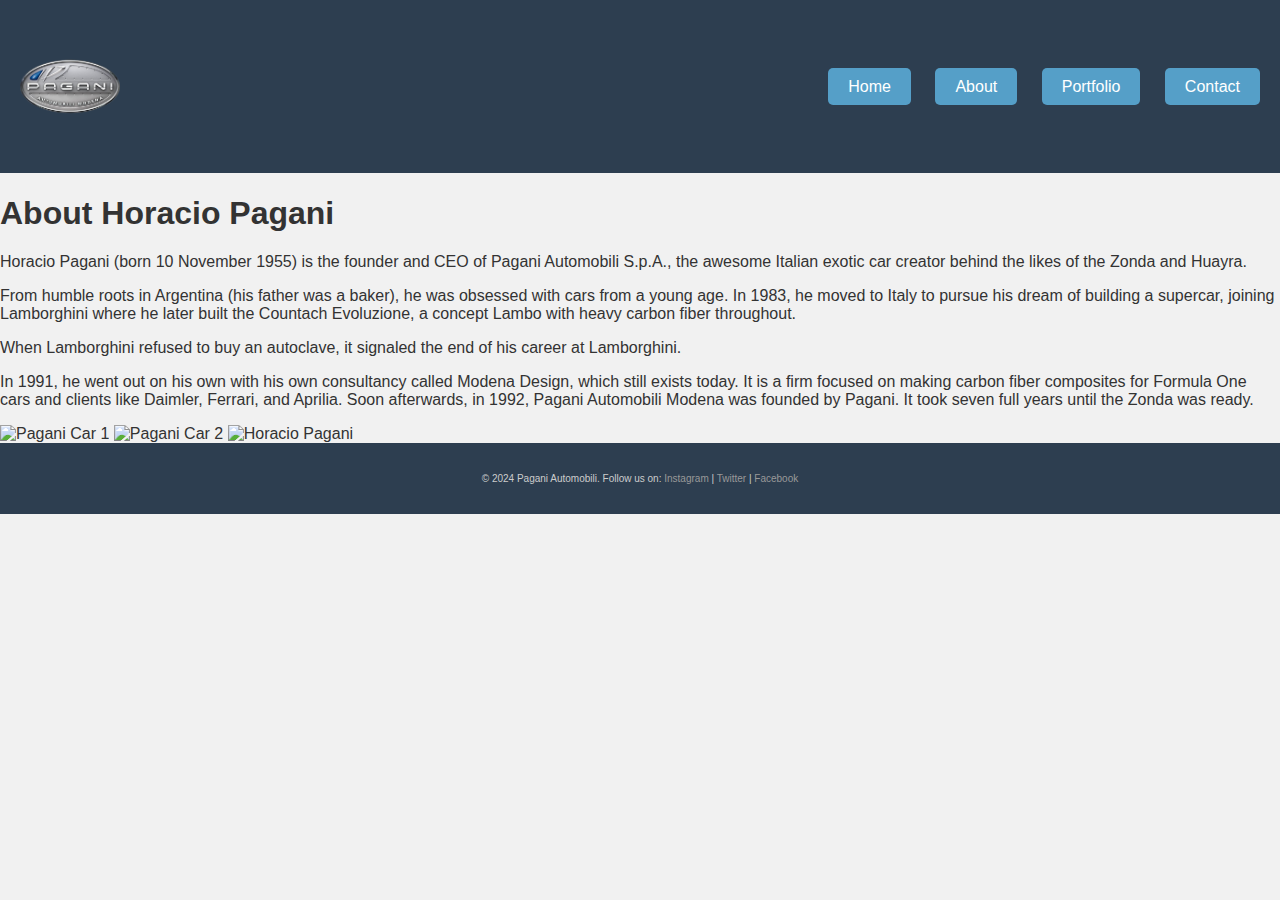
==== about.html @ f8c67a3b "about" ====
<!DOCTYPE html>
<html lang="en">
<head>
    <meta charset="UTF-8" />
    <meta name="viewport" content="width=device-width, initial-scale=1.0" />
    <title>About - Pagani Automobili</title>
    <link rel="stylesheet" href="styles.css" />
</head>
<body>
    <!-- Navbar -->
    <nav>
        <div class="nav-container">
            <img src="images/logo_pagani copy.png" alt="Pagani Logo" class="logo" />
            <ul>
                <li><a href="index.html">Home</a></li>
                <li><a href="about.html">About</a></li>
                <li><a href="portfolio.html">Portfolio</a></li>
                <li><a href="contact.html">Contact</a></li>
            </ul>
        </div>
    </nav>

    <!-- Main Content: About Section -->
    <main>
        <section id="about-section">
            <h1>About Horacio Pagani</h1>
            <div class="history-text">
                <p>Horacio Pagani (born 10 November 1955) is the founder and CEO of Pagani Automobili S.p.A., the awesome Italian exotic car creator behind the likes of the Zonda and Huayra.</p>
                <p>From humble roots in Argentina (his father was a baker), he was obsessed with cars from a young age. In 1983, he moved to Italy to pursue his dream of building a supercar, joining Lamborghini where he later built the Countach Evoluzione, a concept Lambo with heavy carbon fiber throughout.</p>
                <p>When Lamborghini refused to buy an autoclave, it signaled the end of his career at Lamborghini.</p>
                <p>In 1991, he went out on his own with his own consultancy called Modena Design, which still exists today. It is a firm focused on making carbon fiber composites for Formula One cars and clients like Daimler, Ferrari, and Aprilia. Soon afterwards, in 1992, Pagani Automobili Modena was founded by Pagani. It took seven full years until the Zonda was ready.</p>
            </div>
            <!-- Gallery of 3 Photos -->
            <div class="gallery">
                <img src="photo1.jpg" alt="Pagani Car 1" class="about-photo">
                <img src="photo2.jpg" alt="Pagani Car 2" class="about-photo">
                <img src="photo3.jpg" alt="Horacio Pagani" class="about-photo">
            </div>
        </section>
    </main>

    <!-- Footer -->
    <footer>
        <p>
            &copy; 2024 Pagani Automobili. Follow us on:
            <a href="#">Instagram</a> | <a href="#">Twitter</a> | <a href="#">Facebook</a>
        </p>
    </footer>
</body>
</html>
---- styles.css ----
/* General Styles */
body {
    font-family: Arial, sans-serif;
    margin: 0;
    padding: 0;
    background-color: #f1f1f1; /* Blanco suave */
    color: #333; /* Gris oscuro */
  }
  
  /* Navbar */
  nav {
    background-color: #2d3e50; /* Gris medio */
    padding: 20px;
  }
  
  .nav-container {
    display: flex;
    justify-content: space-between;
    align-items: center;
  }
  
  .logo {
    width: 100px; /* Tamaño del logo */
  }
  
  nav ul {
    list-style-type: none;
    margin: 0;
    padding: 0;
  }
  
  nav ul li {
    display: inline-block;
    margin-left: 20px;
  }
  
  nav ul li a {
    color: white;
    text-decoration: none;
    padding: 10px 20px;
    background-color: #559FC8; /* Azul Pagani */
    border-radius: 5px;
  }
  
  nav ul li a:hover {
    background-color: #7bb5d5; /* Hover más claro */
  }
  
  /* Main Content */
  #featured-car {
    text-align: center;
    margin: 50px 0;
  }
  
  .car-video {
    max-width: 90%;
    max-height: 600px;
    height: auto;
    border-radius: 10px;
    box-shadow: 0 4px 8px rgba(0, 0, 0, 0.2); /* Sombra para resaltar el video */
  }
  
  .center-text {
    margin-top: 20px;
    font-size: 1.2em;
    color: #333; /* Gris oscuro */
    text-align: center;
  }
  
  /* Footer */
  footer {
    background-color: #2d3e50; /* Gris medio */
    color: #999; /* Gris claro */
    text-align: center;
    padding: 20px;
    font-size: 12px;
  }
  
  footer a {
    color: #999; /* Gris claro */
    text-decoration: none;
  }
  
  footer a:hover {
    color: white; /* Blanco al pasar el ratón */
  }
  
  /* Custom classes for layout adjustments */
  .car-video-container {
    max-width: 100%;
    margin: 0 auto;
    padding: 20px;
    background-color: #f1f1f1; /* Fondo blanco suave */
    border-radius: 10px;
  }
  
  .elegant-quote {
    font-family: 'Georgia', serif; /* Elegante tipo de letra */
    font-style: italic; /* Cursiva */
    font-size: 1.5em; /* Tamaño de fuente más grande */
    color: #559FC8; /* Color azul Pagani */
    text-align: center; /* Centrar el texto */
    margin: 20px 0; /* Margen superior e inferior */
    line-height: 1.6; /* Espaciado entre líneas */
  }
  
  footer p {
    font-size: 10px; /* Copyright más pequeño */
    color: #ccc; /* Gris claro */
  }
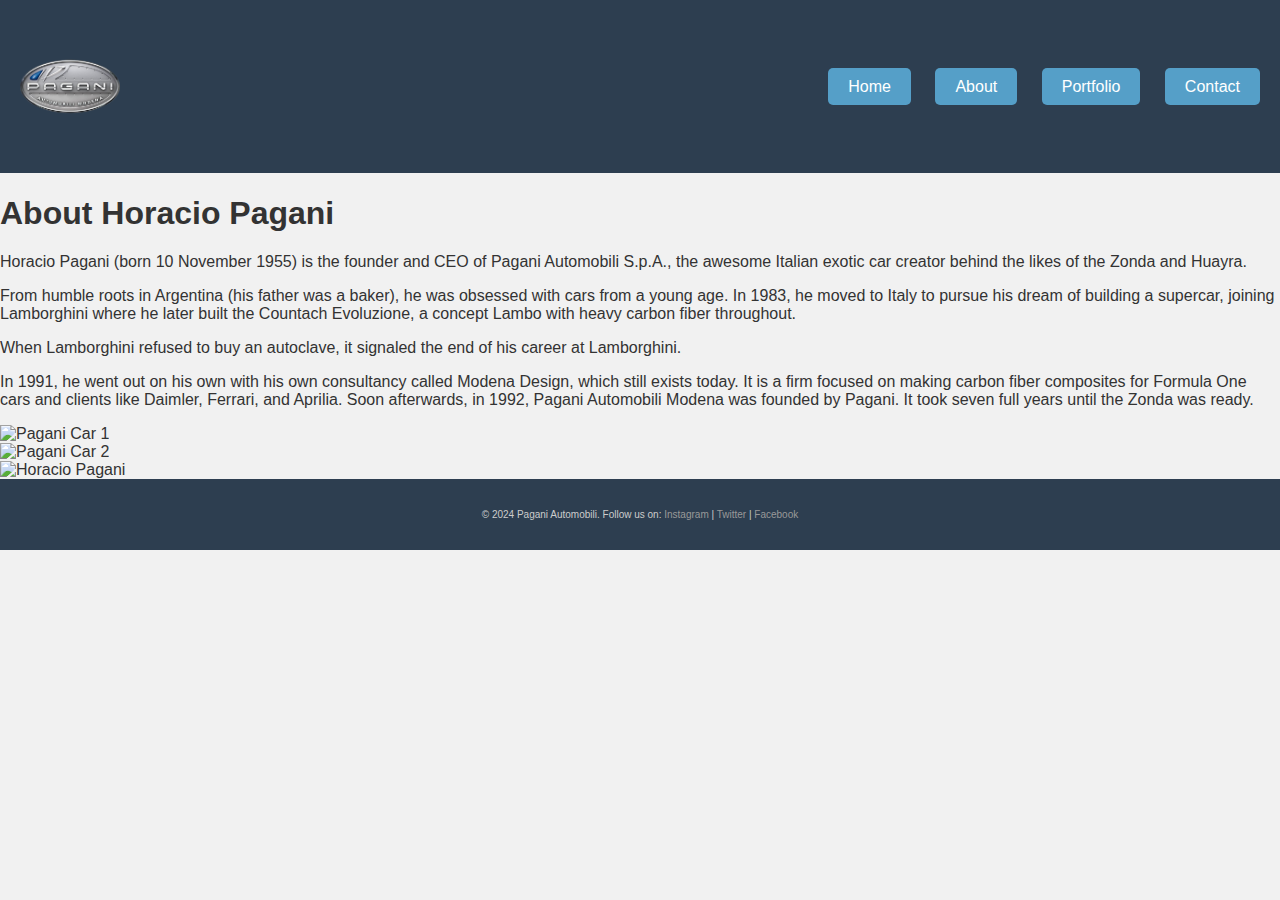
==== commit 83fab71b: "save" ====
--- a/about.html
+++ b/about.html
@@ -24,17 +24,26 @@
     <main>
         <section id="about-section">
             <h1>About Horacio Pagani</h1>
-            <div class="history-text">
-                <p>Horacio Pagani (born 10 November 1955) is the founder and CEO of Pagani Automobili S.p.A., the awesome Italian exotic car creator behind the likes of the Zonda and Huayra.</p>
-                <p>From humble roots in Argentina (his father was a baker), he was obsessed with cars from a young age. In 1983, he moved to Italy to pursue his dream of building a supercar, joining Lamborghini where he later built the Countach Evoluzione, a concept Lambo with heavy carbon fiber throughout.</p>
-                <p>When Lamborghini refused to buy an autoclave, it signaled the end of his career at Lamborghini.</p>
-                <p>In 1991, he went out on his own with his own consultancy called Modena Design, which still exists today. It is a firm focused on making carbon fiber composites for Formula One cars and clients like Daimler, Ferrari, and Aprilia. Soon afterwards, in 1992, Pagani Automobili Modena was founded by Pagani. It took seven full years until the Zonda was ready.</p>
-            </div>
-            <!-- Gallery of 3 Photos -->
-            <div class="gallery">
-                <img src="photo1.jpg" alt="Pagani Car 1" class="about-photo">
-                <img src="photo2.jpg" alt="Pagani Car 2" class="about-photo">
-                <img src="photo3.jpg" alt="Horacio Pagani" class="about-photo">
+            <div class="about-content">
+                <!-- Texto de la Historia en un bloque a la izquierda -->
+                <div class="history-text">
+                    <p>Horacio Pagani (born 10 November 1955) is the founder and CEO of Pagani Automobili S.p.A., the awesome Italian exotic car creator behind the likes of the Zonda and Huayra.</p>
+                    <p>From humble roots in Argentina (his father was a baker), he was obsessed with cars from a young age. In 1983, he moved to Italy to pursue his dream of building a supercar, joining Lamborghini where he later built the Countach Evoluzione, a concept Lambo with heavy carbon fiber throughout.</p>
+                    <p>When Lamborghini refused to buy an autoclave, it signaled the end of his career at Lamborghini.</p>
+                    <p>In 1991, he went out on his own with his own consultancy called Modena Design, which still exists today. It is a firm focused on making carbon fiber composites for Formula One cars and clients like Daimler, Ferrari, and Aprilia. Soon afterwards, in 1992, Pagani Automobili Modena was founded by Pagani. It took seven full years until the Zonda was ready.</p>
+                </div>
+                <!-- Galería de Fotos en un diseño dinámico -->
+                <div class="gallery">
+                    <div class="photo-container">
+                        <img src="photo1.jpg" alt="Pagani Car 1" class="about-photo">
+                    </div>
+                    <div class="photo-container">
+                        <img src="photo2.jpg" alt="Pagani Car 2" class="about-photo">
+                    </div>
+                    <div class="photo-container">
+                        <img src="photo3.jpg" alt="Horacio Pagani" class="about-photo">
+                    </div>
+                </div>
             </div>
         </section>
     </main>
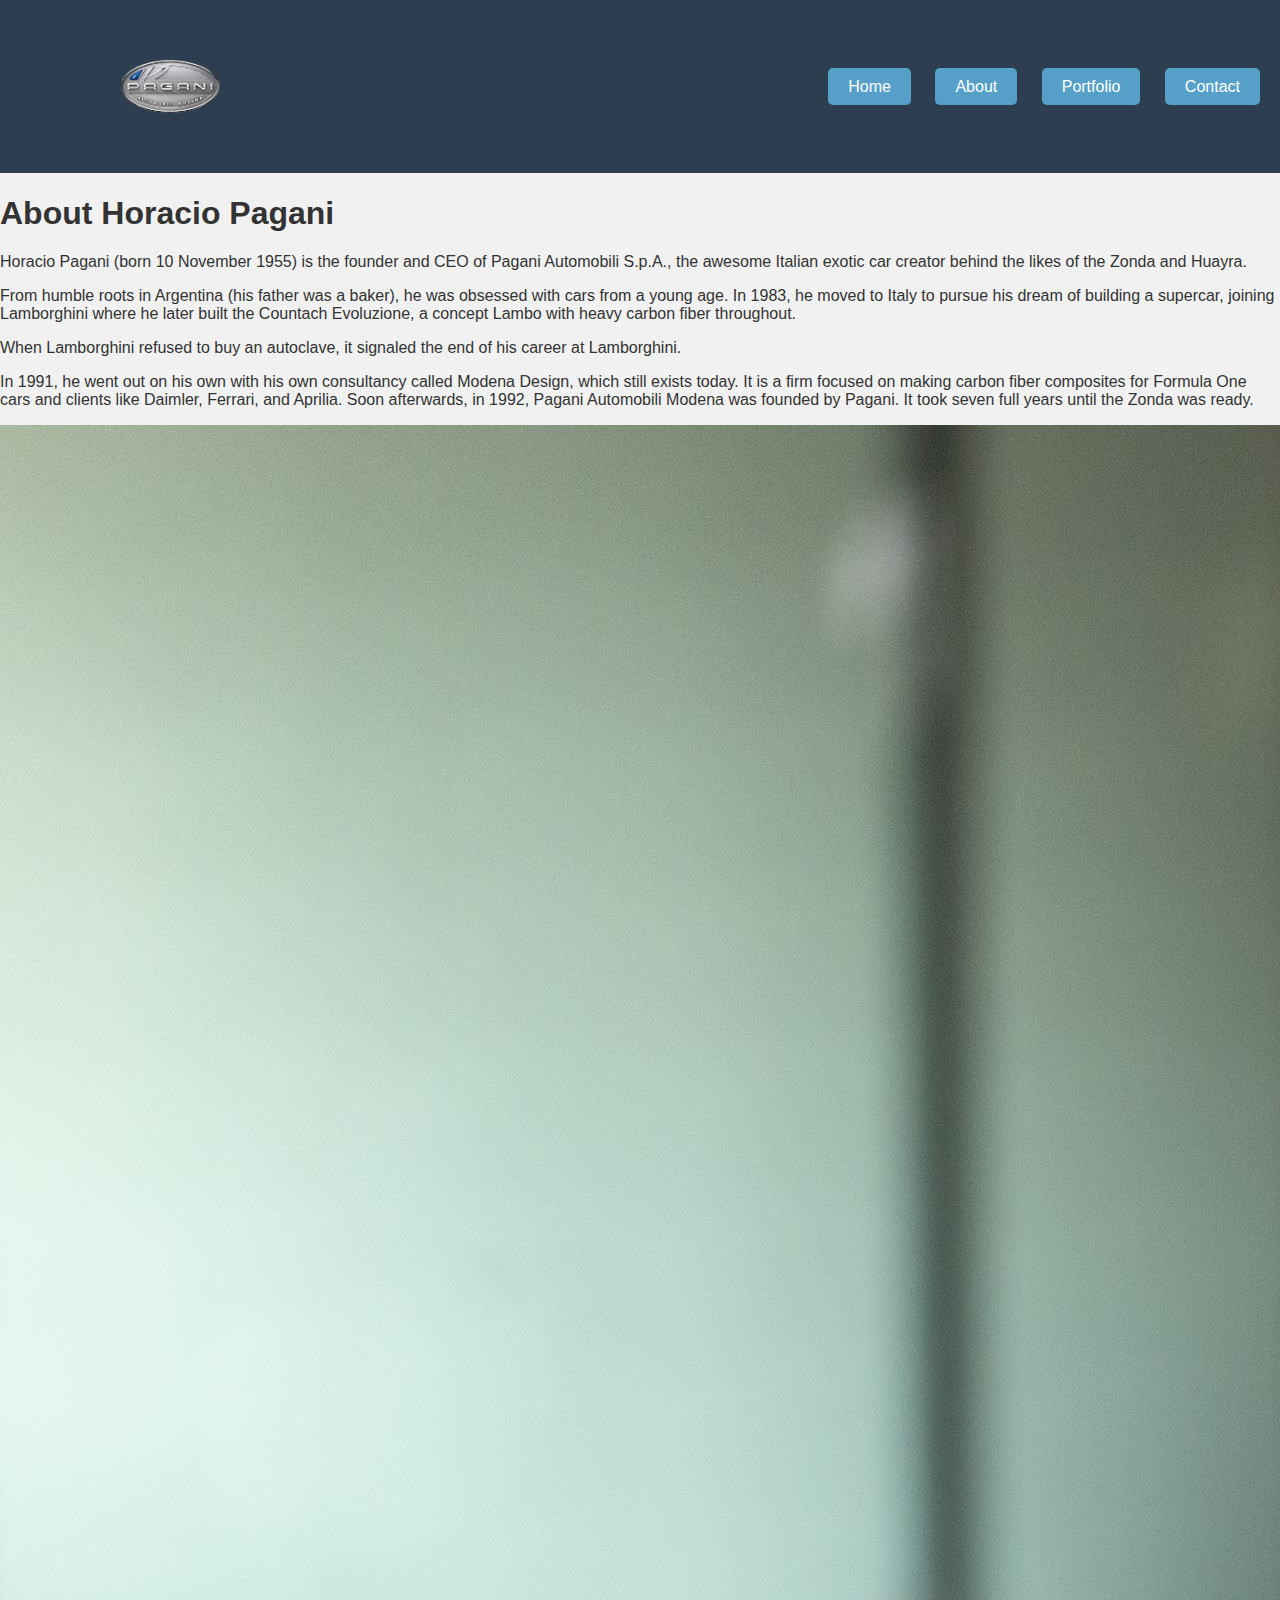
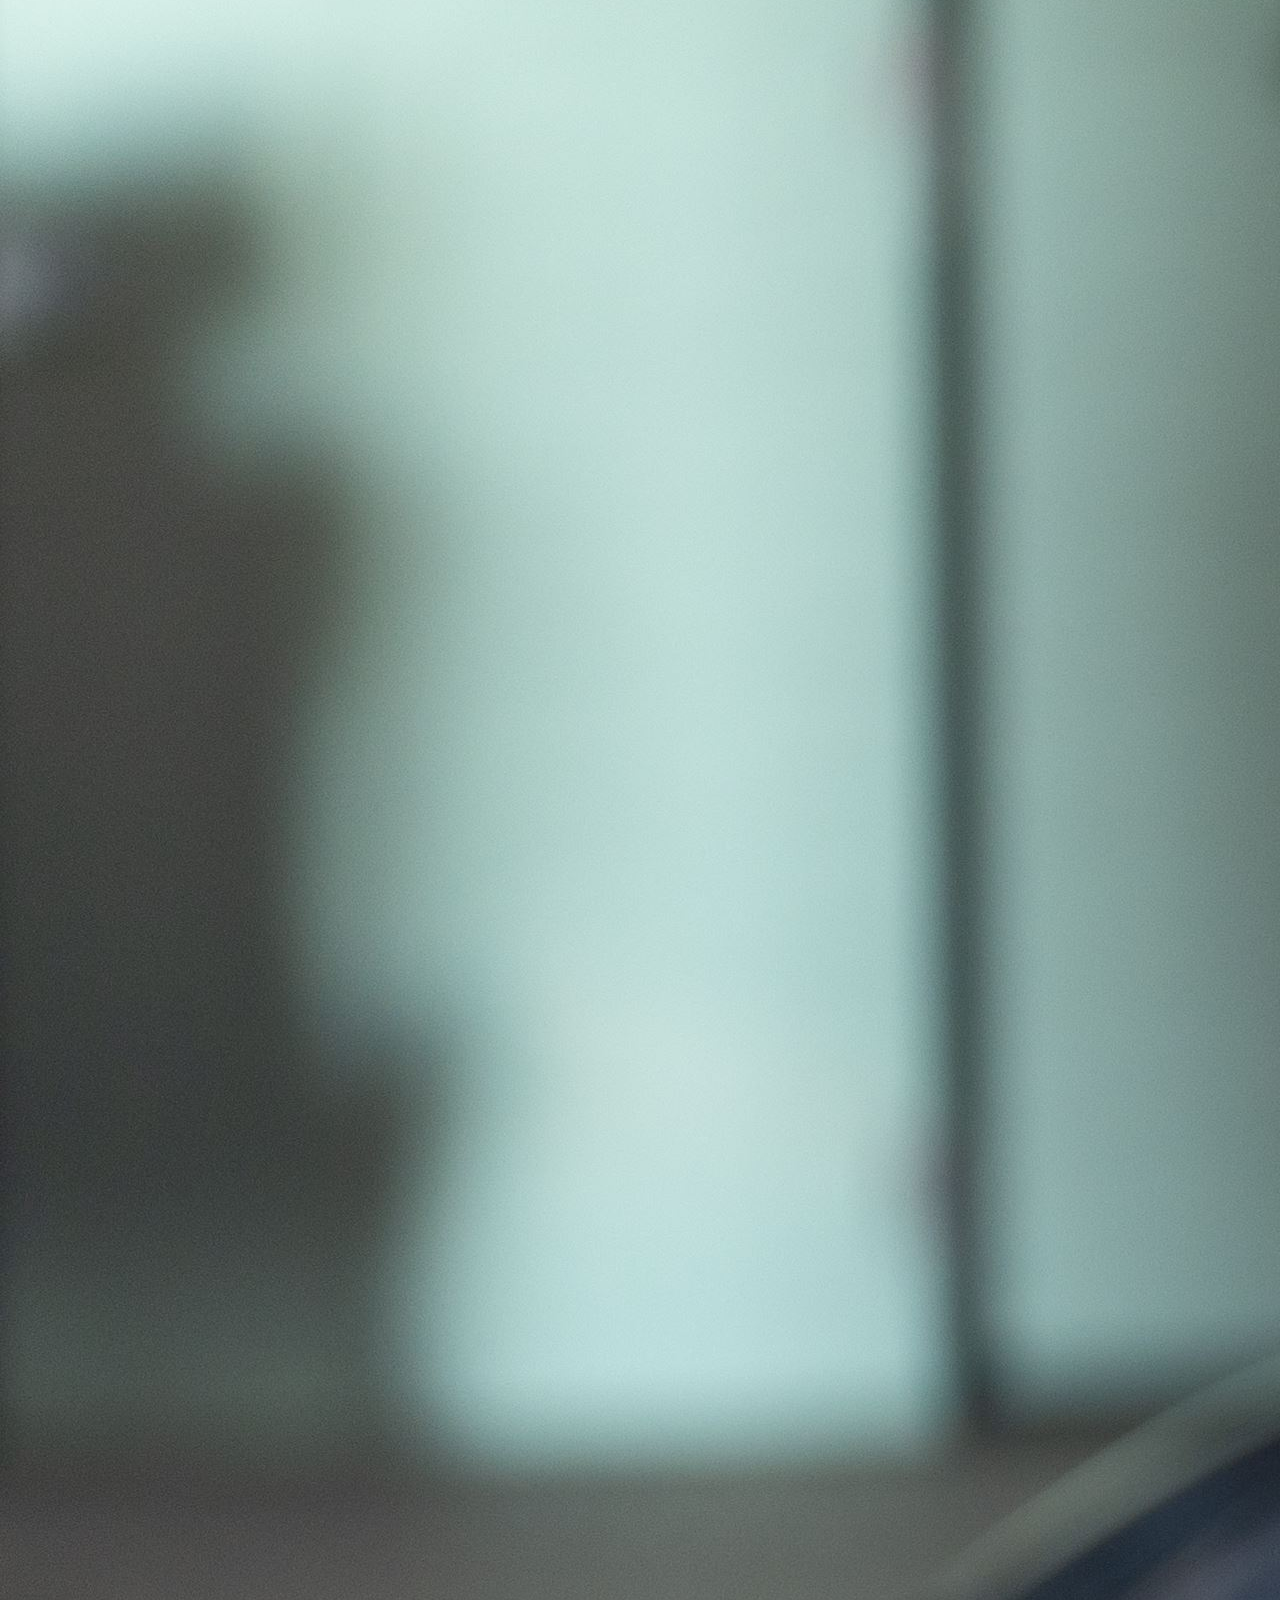
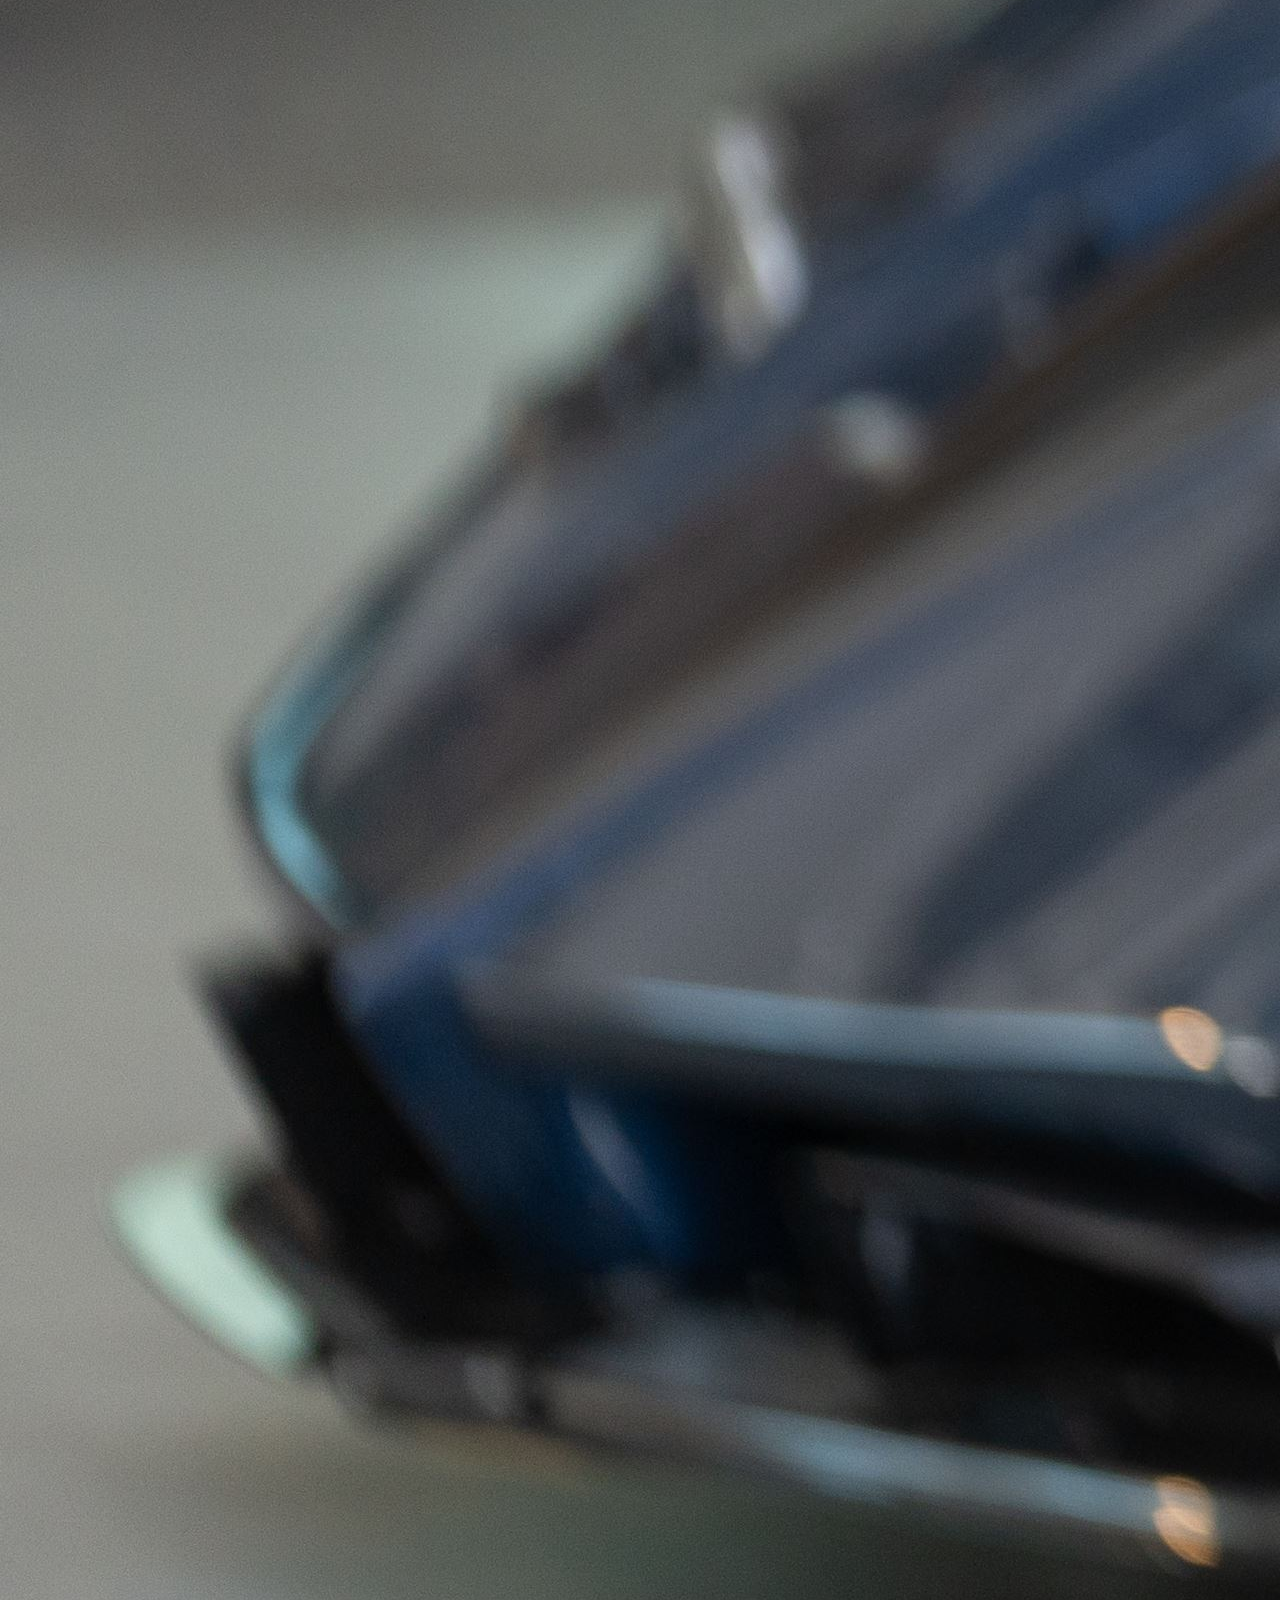
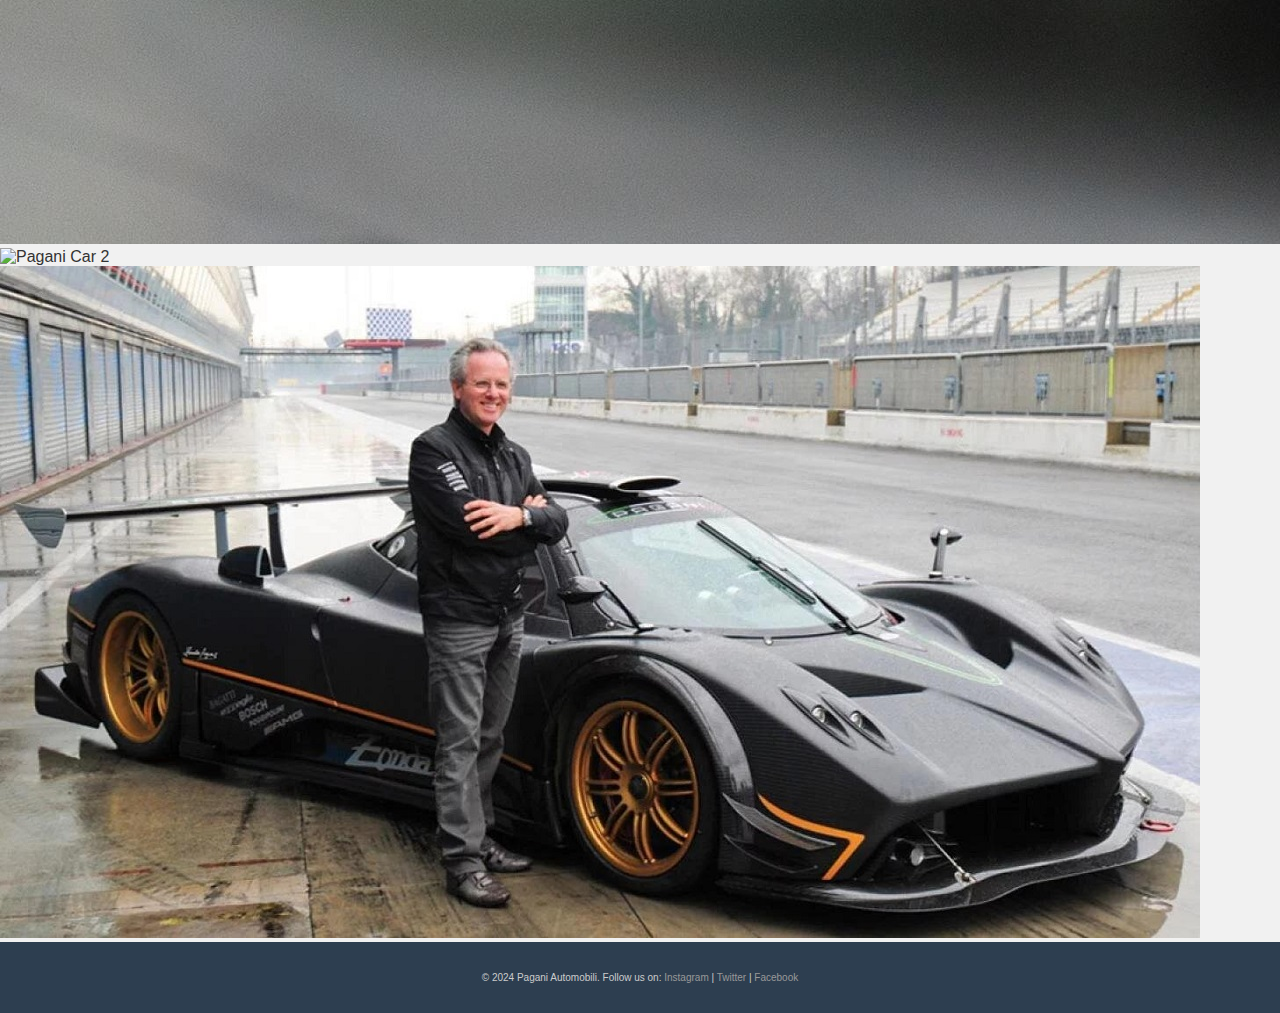
==== commit 89c9a43e: "commit" ====
--- a/about.html
+++ b/about.html
@@ -35,13 +35,13 @@
                 <!-- Galería de Fotos en un diseño dinámico -->
                 <div class="gallery">
                     <div class="photo-container">
-                        <img src="photo1.jpg" alt="Pagani Car 1" class="about-photo">
+                        <img src="images/horacio1 copy.jpg" alt="Pagani Car 1" class="about-photo">
                     </div>
                     <div class="photo-container">
-                        <img src="photo2.jpg" alt="Pagani Car 2" class="about-photo">
+                        <img src="images/horacio2.jpg" alt="Pagani Car 2" class="about-photo">
                     </div>
                     <div class="photo-container">
-                        <img src="photo3.jpg" alt="Horacio Pagani" class="about-photo">
+                        <img src="images/horacio3.jpg" alt="Horacio Pagani" class="about-photo">
                     </div>
                 </div>
             </div>
--- a/styles.css
+++ b/styles.css
@@ -21,7 +21,9 @@
   
   .logo {
     width: 100px; /* Tamaño del logo */
+    margin-left: 100px;
   }
+
   
   nav ul {
     list-style-type: none;
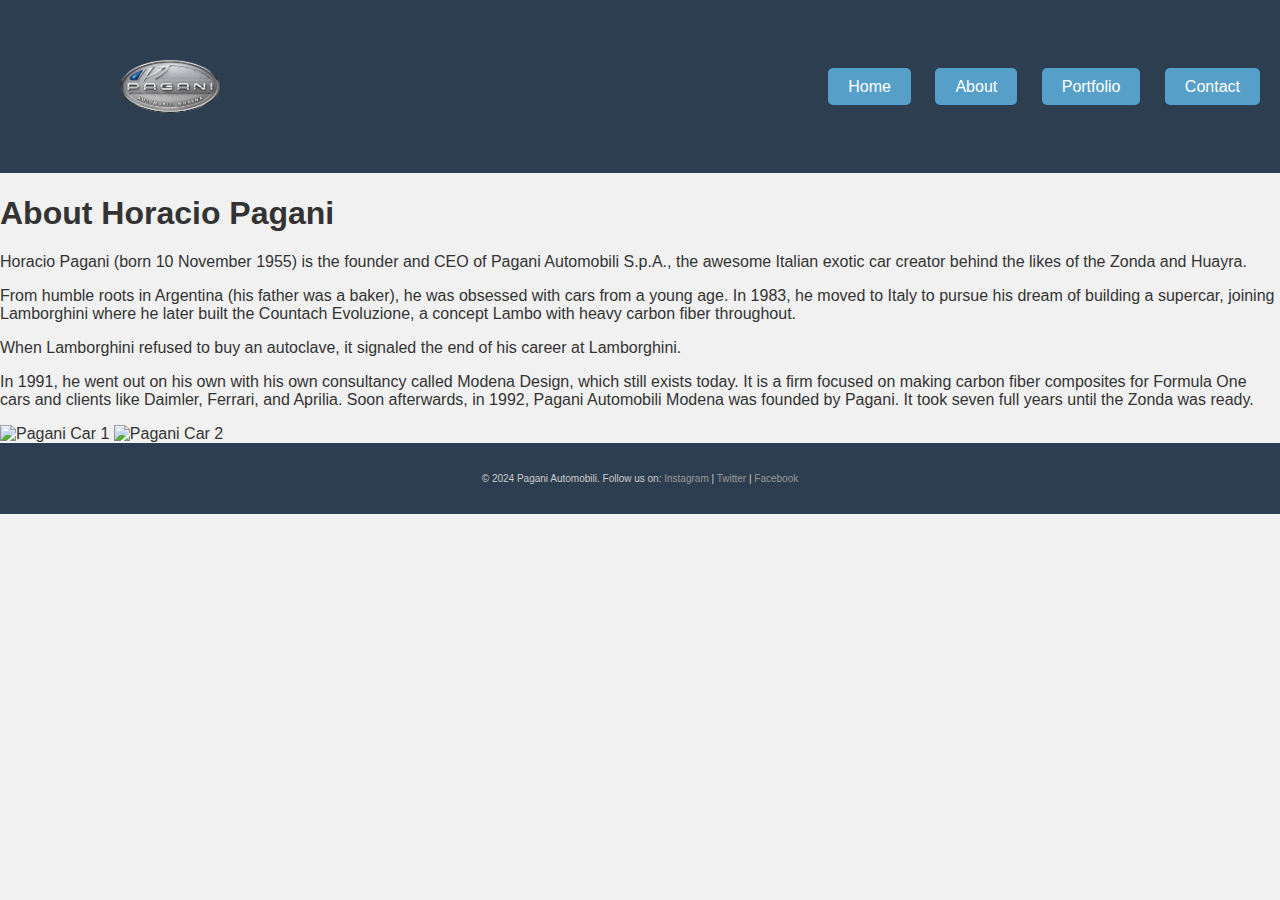
==== commit fcc09d57: "photo change" ====
--- a/about.html
+++ b/about.html
@@ -25,24 +25,18 @@
         <section id="about-section">
             <h1>About Horacio Pagani</h1>
             <div class="about-content">
-                <!-- Texto de la Historia en un bloque a la izquierda -->
+                <!-- Texto de la Historia en un bloque -->
                 <div class="history-text">
                     <p>Horacio Pagani (born 10 November 1955) is the founder and CEO of Pagani Automobili S.p.A., the awesome Italian exotic car creator behind the likes of the Zonda and Huayra.</p>
                     <p>From humble roots in Argentina (his father was a baker), he was obsessed with cars from a young age. In 1983, he moved to Italy to pursue his dream of building a supercar, joining Lamborghini where he later built the Countach Evoluzione, a concept Lambo with heavy carbon fiber throughout.</p>
                     <p>When Lamborghini refused to buy an autoclave, it signaled the end of his career at Lamborghini.</p>
                     <p>In 1991, he went out on his own with his own consultancy called Modena Design, which still exists today. It is a firm focused on making carbon fiber composites for Formula One cars and clients like Daimler, Ferrari, and Aprilia. Soon afterwards, in 1992, Pagani Automobili Modena was founded by Pagani. It took seven full years until the Zonda was ready.</p>
                 </div>
-                <!-- Galería de Fotos en un diseño dinámico -->
-                <div class="gallery">
-                    <div class="photo-container">
-                        <img src="images/horacio1 copy.jpg" alt="Pagani Car 1" class="about-photo">
-                    </div>
-                    <div class="photo-container">
-                        <img src="images/horacio2.jpg" alt="Pagani Car 2" class="about-photo">
-                    </div>
-                    <div class="photo-container">
-                        <img src="images/horacio3.jpg" alt="Horacio Pagani" class="about-photo">
-                    </div>
+
+                <!-- Galería de Fotos con bordes redondeados y sombra -->
+                <div class="image-gallery">
+                    <img src="images/horacio1 copy.jpg" alt="Pagani Car 1" class="about-photo">
+                    <img src="images/horacio3.jpg" alt="Pagani Car 2" class="about-photo">
                 </div>
             </div>
         </section>
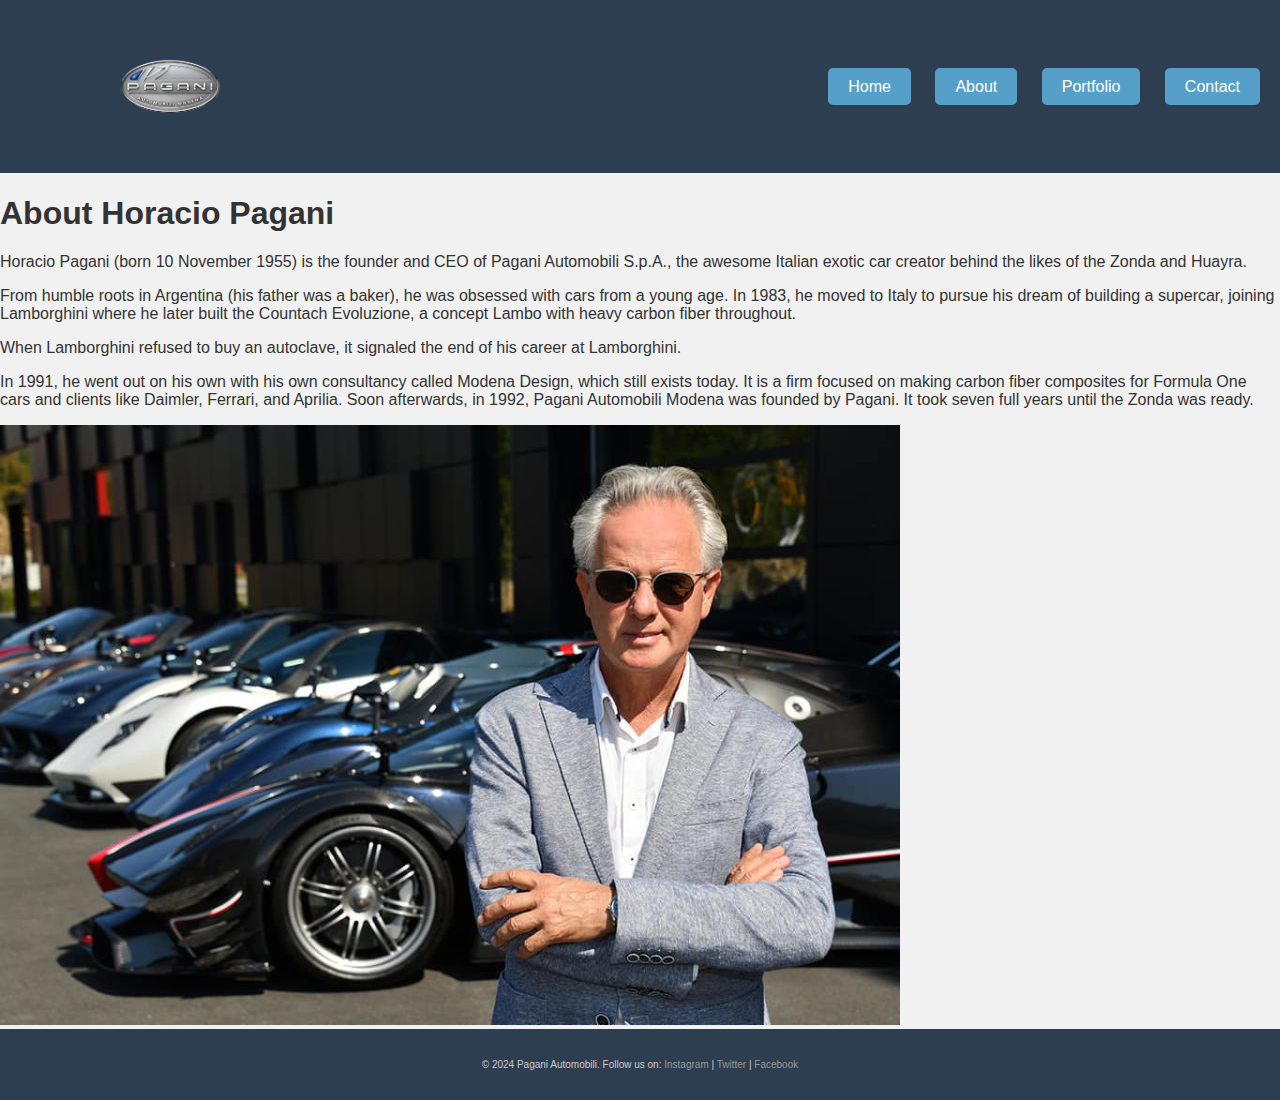
==== commit 688b3cf9: "commit" ====
--- a/about.html
+++ b/about.html
@@ -25,7 +25,7 @@
         <section id="about-section">
             <h1>About Horacio Pagani</h1>
             <div class="about-content">
-                <!-- Texto de la Historia en un bloque -->
+                <!-- Texto de la Historia en un bloque con márgenes creativos -->
                 <div class="history-text">
                     <p>Horacio Pagani (born 10 November 1955) is the founder and CEO of Pagani Automobili S.p.A., the awesome Italian exotic car creator behind the likes of the Zonda and Huayra.</p>
                     <p>From humble roots in Argentina (his father was a baker), he was obsessed with cars from a young age. In 1983, he moved to Italy to pursue his dream of building a supercar, joining Lamborghini where he later built the Countach Evoluzione, a concept Lambo with heavy carbon fiber throughout.</p>
@@ -33,10 +33,9 @@
                     <p>In 1991, he went out on his own with his own consultancy called Modena Design, which still exists today. It is a firm focused on making carbon fiber composites for Formula One cars and clients like Daimler, Ferrari, and Aprilia. Soon afterwards, in 1992, Pagani Automobili Modena was founded by Pagani. It took seven full years until the Zonda was ready.</p>
                 </div>
 
-                <!-- Galería de Fotos con bordes redondeados y sombra -->
-                <div class="image-gallery">
-                    <img src="images/horacio1 copy.jpg" alt="Pagani Car 1" class="about-photo">
-                    <img src="images/horacio3.jpg" alt="Pagani Car 2" class="about-photo">
+                <!-- Foto centrada con contenedor de bordes redondeados y sombra -->
+                <div class="image-wrapper">
+                    <img src="images/horacio1.jpg" alt="Horacio Pagani" class="about-photo">
                 </div>
             </div>
         </section>
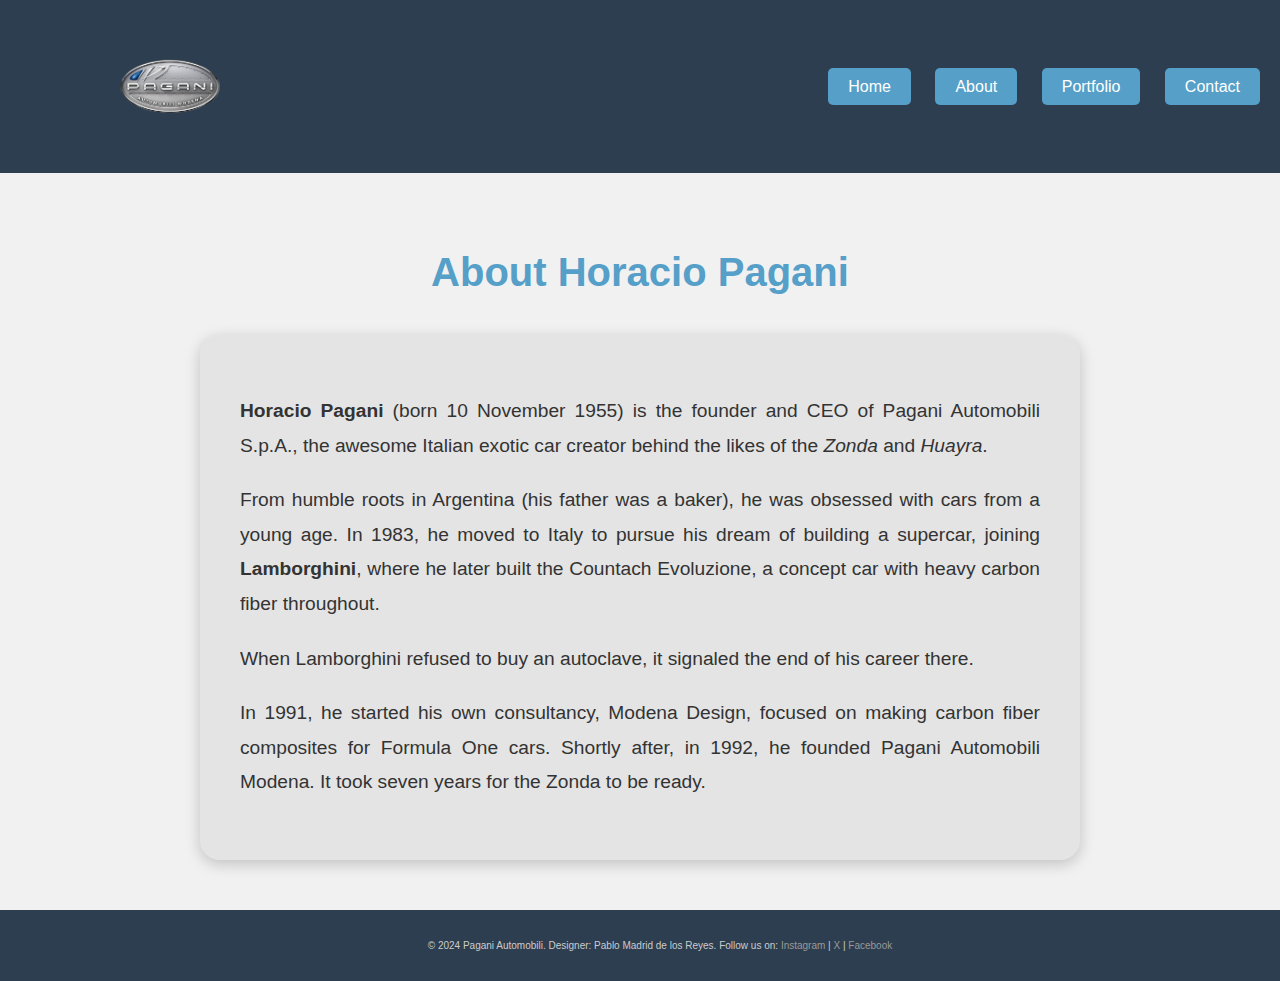
==== commit 91695ec0: "about" ====
--- a/about.html
+++ b/about.html
@@ -1,22 +1,23 @@
 <!DOCTYPE html>
 <html lang="en">
-<head>
+  <head>
     <meta charset="UTF-8" />
     <meta name="viewport" content="width=device-width, initial-scale=1.0" />
     <title>About - Pagani Automobili</title>
-    <link rel="stylesheet" href="styles.css" />
-</head>
+    <link rel="stylesheet" href="about.css" />
+  </head>
 <body>
     <!-- Navbar -->
     <nav>
         <div class="nav-container">
-            <img src="images/logo_pagani copy.png" alt="Pagani Logo" class="logo" />
-            <ul>
-                <li><a href="index.html">Home</a></li>
-                <li><a href="about.html">About</a></li>
-                <li><a href="portfolio.html">Portfolio</a></li>
-                <li><a href="contact.html">Contact</a></li>
-            </ul>
+          <img src="images/logo_pagani copy.png" alt="Pagani Logo" class="logo" />
+      
+          <ul>
+            <li><a href="index.html">Home</a></li>
+            <li><a href="about.html">About</a></li>
+            <li><a href="portfolio.html">Portfolio</a></li>
+            <li><a href="contact.html">Contact</a></li>
+          </ul>
         </div>
     </nav>
 
@@ -24,19 +25,13 @@
     <main>
         <section id="about-section">
             <h1>About Horacio Pagani</h1>
-            <div class="about-content">
-                <!-- Texto de la Historia en un bloque con márgenes creativos -->
-                <div class="history-text">
-                    <p>Horacio Pagani (born 10 November 1955) is the founder and CEO of Pagani Automobili S.p.A., the awesome Italian exotic car creator behind the likes of the Zonda and Huayra.</p>
-                    <p>From humble roots in Argentina (his father was a baker), he was obsessed with cars from a young age. In 1983, he moved to Italy to pursue his dream of building a supercar, joining Lamborghini where he later built the Countach Evoluzione, a concept Lambo with heavy carbon fiber throughout.</p>
-                    <p>When Lamborghini refused to buy an autoclave, it signaled the end of his career at Lamborghini.</p>
-                    <p>In 1991, he went out on his own with his own consultancy called Modena Design, which still exists today. It is a firm focused on making carbon fiber composites for Formula One cars and clients like Daimler, Ferrari, and Aprilia. Soon afterwards, in 1992, Pagani Automobili Modena was founded by Pagani. It took seven full years until the Zonda was ready.</p>
-                </div>
 
-                <!-- Foto centrada con contenedor de bordes redondeados y sombra -->
-                <div class="image-wrapper">
-                    <img src="images/horacio1.jpg" alt="Horacio Pagani" class="about-photo">
-                </div>
+            <!-- Contenedor con sombra y bordes redondeados -->
+            <div class="text-container">
+                <p><strong>Horacio Pagani</strong> (born 10 November 1955) is the founder and CEO of Pagani Automobili S.p.A., the awesome Italian exotic car creator behind the likes of the <em>Zonda</em> and <em>Huayra</em>.</p>
+                <p>From humble roots in Argentina (his father was a baker), he was obsessed with cars from a young age. In 1983, he moved to Italy to pursue his dream of building a supercar, joining <strong>Lamborghini</strong>, where he later built the Countach Evoluzione, a concept car with heavy carbon fiber throughout.</p>
+                <p>When Lamborghini refused to buy an autoclave, it signaled the end of his career there.</p>
+                <p>In 1991, he started his own consultancy, Modena Design, focused on making carbon fiber composites for Formula One cars. Shortly after, in 1992, he founded Pagani Automobili Modena. It took seven years for the Zonda to be ready.</p>
             </div>
         </section>
     </main>
@@ -44,9 +39,11 @@
     <!-- Footer -->
     <footer>
         <p>
-            &copy; 2024 Pagani Automobili. Follow us on:
-            <a href="#">Instagram</a> | <a href="#">Twitter</a> | <a href="#">Facebook</a>
+          &copy; 2024 Pagani Automobili. Designer: Pablo Madrid de los Reyes. Follow us on:
+          <a href="https://www.instagram.com/paganiautomobili/?hl=es">Instagram</a> |
+          <a href="https://x.com/paganiauto">X</a> |
+          <a href="https://es-la.facebook.com/PaganiAutomobili/photos">Facebook</a>
         </p>
-    </footer>
+      </footer>
 </body>
-</html>
+</html>--- a/about.css
+++ b/about.css
@@ -0,0 +1,116 @@
+/* About Section */
+body {
+    font-family: Arial, sans-serif;
+    margin: 0;
+    padding: 0;
+    background-color: #f1f1f1; /* Blanco suave */
+    color: #333; /* Gris oscuro */
+  }
+  
+  /* Navbar (copiado de styles.css) */
+  nav {
+    background-color: #2d3e50; /* Gris medio */
+    padding: 20px;
+  }
+  
+  .nav-container {
+    display: flex;
+    justify-content: space-between;
+    align-items: center;
+  }
+  
+  .logo {
+    width: 100px; /* Tamaño del logo */
+    margin-left: 100px;
+  }
+  
+  nav ul {
+    list-style-type: none;
+    margin: 0;
+    padding: 0;
+  }
+  
+  nav ul li {
+    display: inline-block;
+    margin-left: 20px;
+  }
+  
+  nav ul li a {
+    color: white;
+    text-decoration: none;
+    padding: 10px 20px;
+    background-color: #559fc8; /* Azul Pagani */
+    border-radius: 5px;
+  }
+  
+  nav ul li a:hover {
+    background-color: #7bb5d5; /* Hover más claro */
+  }
+  
+  /* About Section Styles */
+  #about-section {
+    padding: 50px;
+    text-align: center;
+  }
+  
+  #about-section h1 {
+    font-size: 2.5em;
+    color: #559fc8; /* Azul Pagani */
+    margin-bottom: 40px;
+  }
+  
+  /* Estilos para el contenedor del texto */
+  .text-container {
+    background-color: rgba(200, 200, 200, 0.3); /* Fondo descolorido */
+    padding: 40px; /* Espaciado interno */
+    max-width: 800px; /* Ancho máximo */
+    margin: 0 auto; /* Centramos horizontalmente */
+    border-radius: 20px; /* Bordes redondeados */
+    box-shadow: 0 4px 15px rgba(0, 0, 0, 0.2); /* Sombra alrededor del contenedor */
+    text-align: left; /* Texto alineado a la izquierda */
+  }
+  
+  /* Texto dentro del contenedor */
+  .text-container p {
+    font-size: 1.2em;
+    color: #333;
+    line-height: 1.8;
+    margin-bottom: 20px; /* Espacio entre párrafos */
+    text-align: justify; /* Justificar texto */
+  }
+  
+  /* Negrita y cursiva en el texto */
+  .text-container strong {
+    font-weight: bold;
+  }
+  
+  .text-container em {
+    font-style: italic;
+  }
+  
+  /* Footer */
+  
+  footer {
+    background-color: #2d3e50; /* Gris medio */
+    color: #999; /* Gris claro */
+    text-align: center;
+    padding: 20px;
+    font-size: 12px;
+    width: 100%; /* Asegura que el footer ocupe todo el ancho */
+    position: relative; /* Permite que se extienda sin afectar el flujo */
+    left: 0; /* Alinea el footer a la izquierda */
+  }
+  
+  footer a {
+    color: #999; /* Gris claro */
+    text-decoration: none;
+  }
+  
+  footer a:hover {
+    color: white; /* Blanco al pasar el ratón */
+  }
+  
+  footer p {
+    font-size: 10px; /* Copyright más pequeño */
+    color: #ccc; /* Gris claro */
+  }